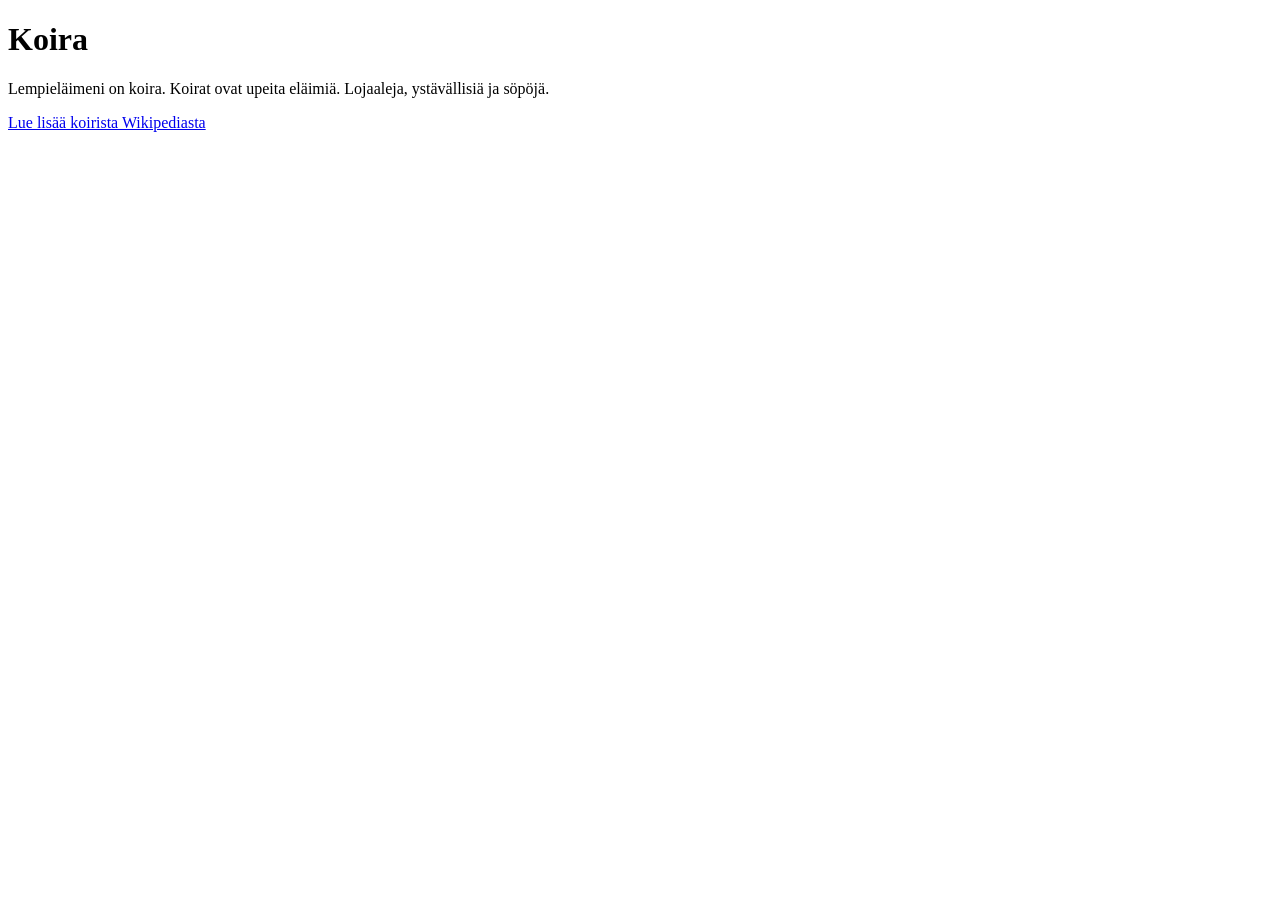
==== Workshop1/index.html @ a4c08215 "m" ====
<!DOCTYPE html>
<html lang="fi">
<head>
    <meta charset="UTF-8">
    <title>Lempieläimeni</title>
</head>

<body>
<h1>Koira</h1>
<p>Lempieläimeni on koira. Koirat ovat upeita eläimiä. Lojaaleja, ystävällisiä ja söpöjä.</p>
<a href="https://fi.wikipedia.org/wiki/Koira">Lue lisää koirista Wikipediasta</a>


</body>
</html>
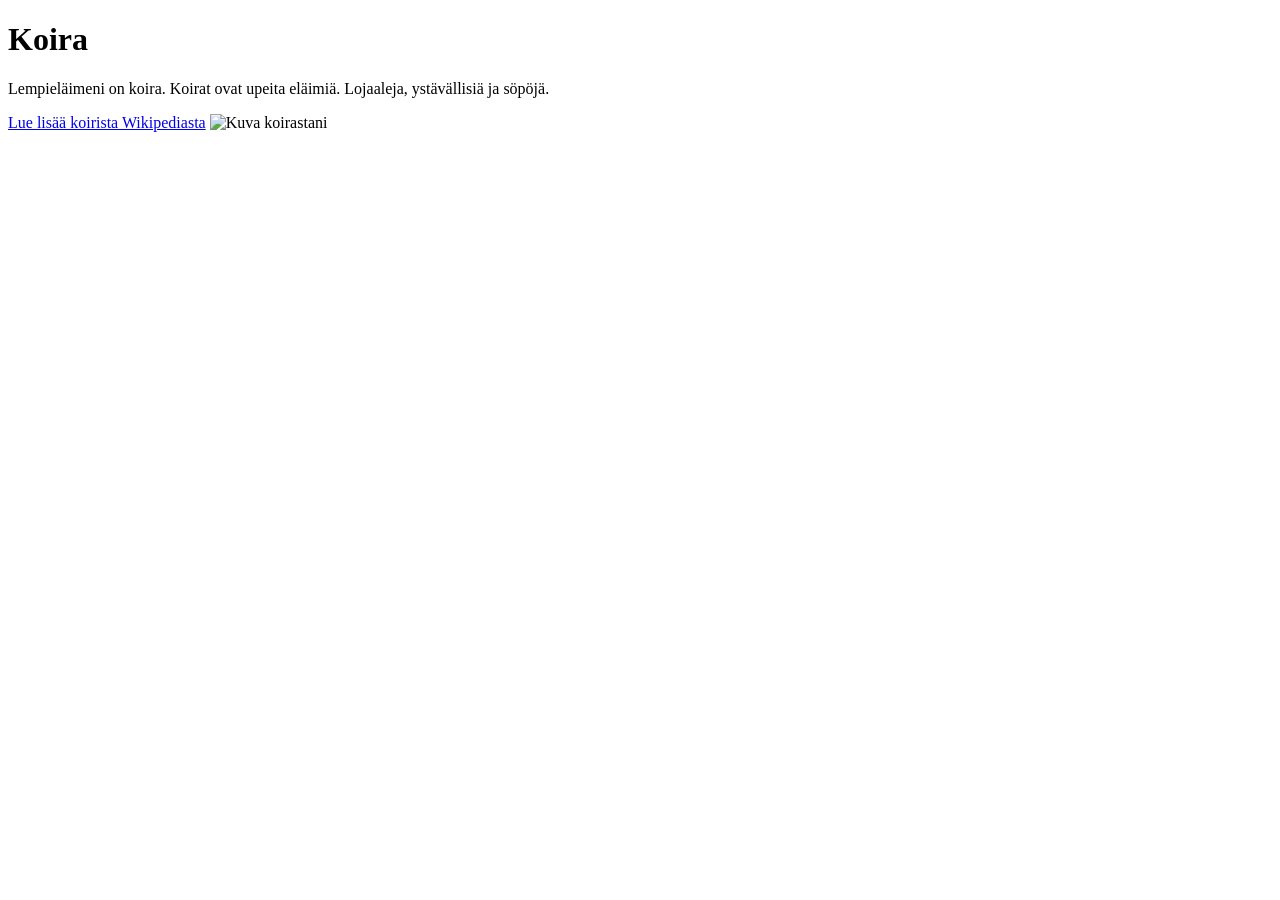
==== commit 65de960b: "kuva" ====
--- a/Workshop1/index.html
+++ b/Workshop1/index.html
@@ -9,6 +9,7 @@
 <h1>Koira</h1>
 <p>Lempieläimeni on koira. Koirat ovat upeita eläimiä. Lojaaleja, ystävällisiä ja söpöjä.</p>
 <a href="https://fi.wikipedia.org/wiki/Koira">Lue lisää koirista Wikipediasta</a>
+<img src="tilde.jpg" alt="Kuva koirastani" width="300" />
 
 
 </body>
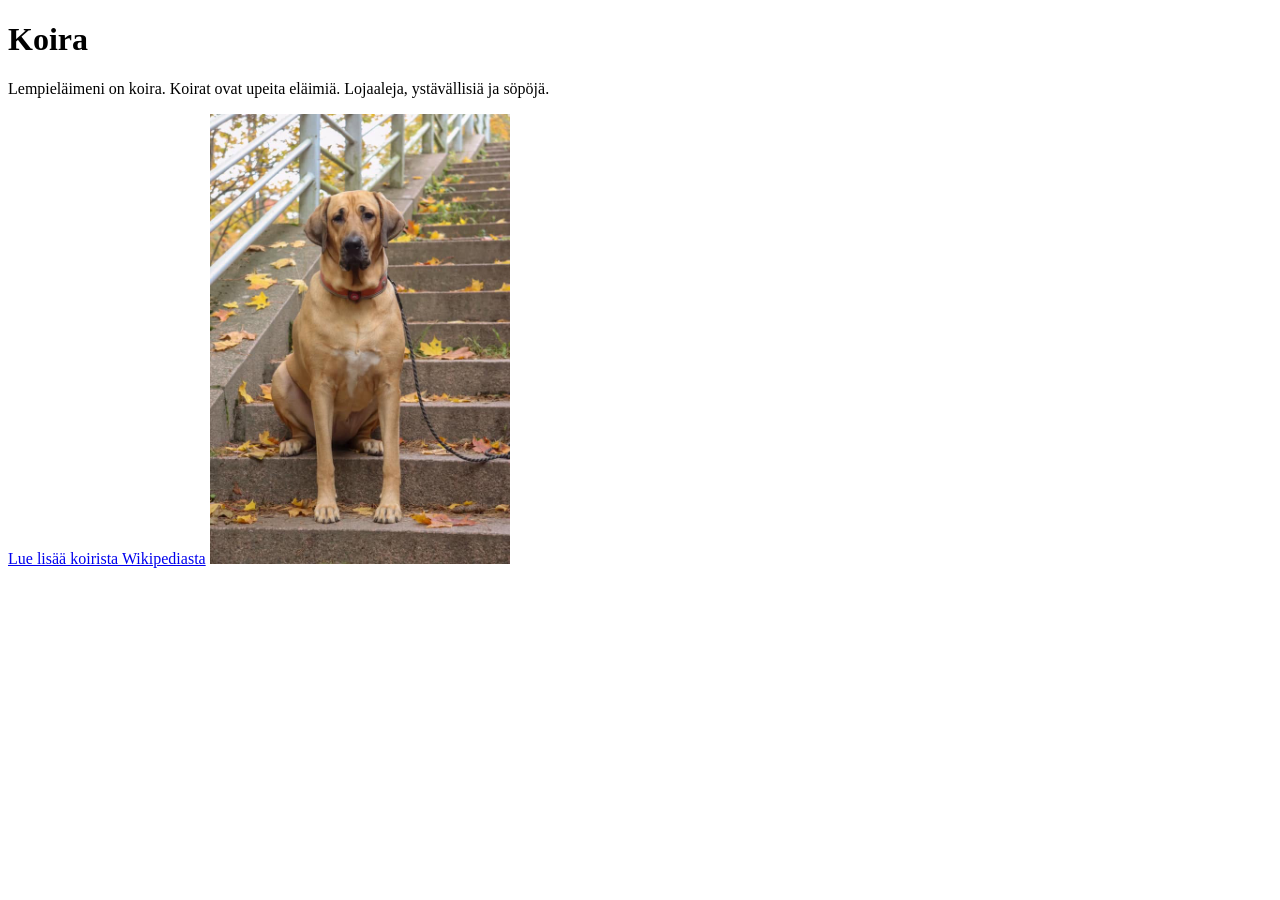
==== commit 3e0d1790: "kuva muokkaus" ====
--- a/Workshop1/index.html
+++ b/Workshop1/index.html
@@ -9,7 +9,7 @@
 <h1>Koira</h1>
 <p>Lempieläimeni on koira. Koirat ovat upeita eläimiä. Lojaaleja, ystävällisiä ja söpöjä.</p>
 <a href="https://fi.wikipedia.org/wiki/Koira">Lue lisää koirista Wikipediasta</a>
-<img src="tilde.jpg" alt="Kuva koirastani" width="300" />
+<img src="Images/Tilde.jpg" alt="Kuva koirastani" width="300" />
 
 
 </body>
